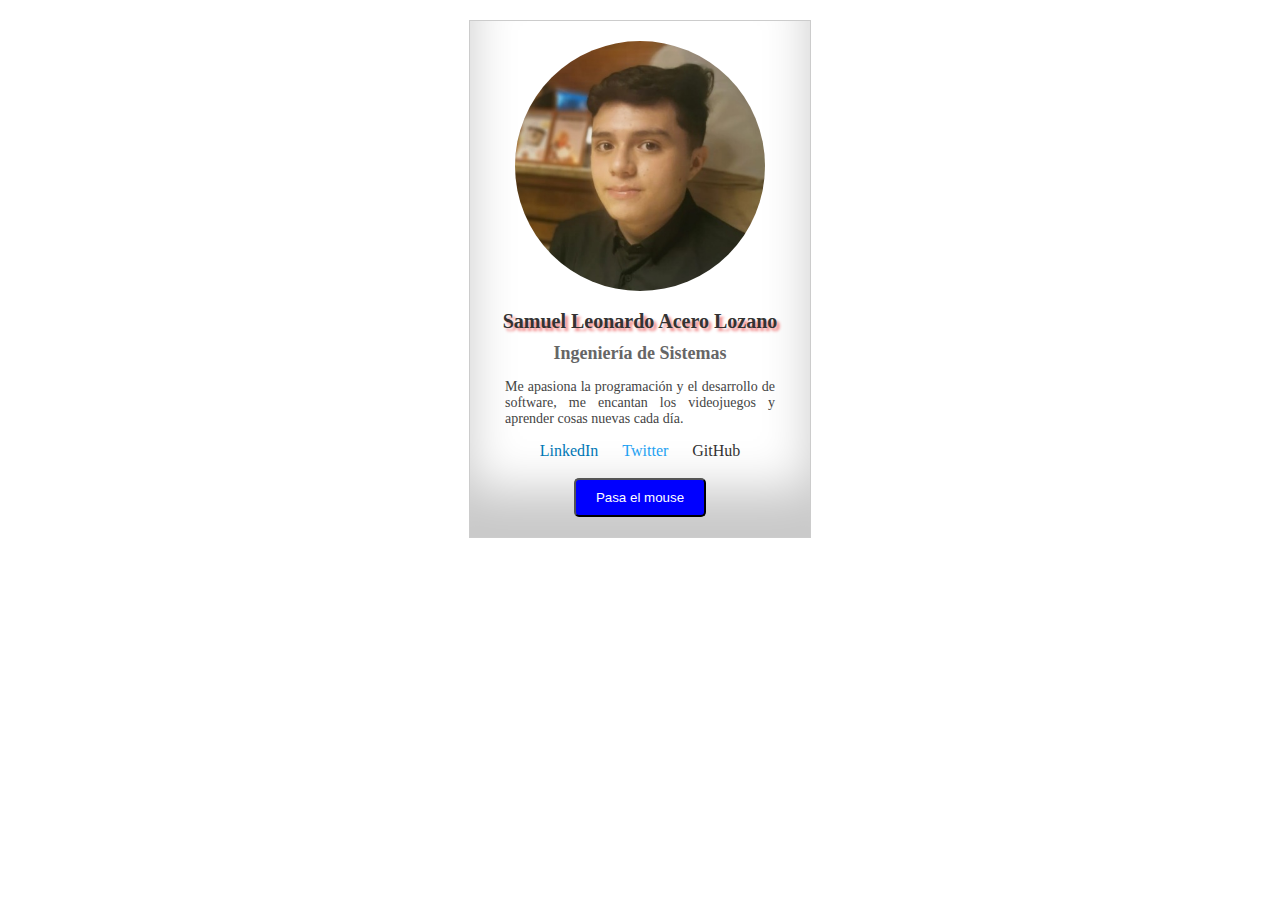
==== Programa 11022025/Index.html @ e082866f "Proyectos Clase" ====
<!DOCTYPE html>
<html lang="es">
<head>
    <meta charset="UTF-8">
    <meta name="viewport" content="width=device-width, initial-scale=1.0">
    <title>Perfil - Samuel Acero</title>
    <link rel="stylesheet" href="styles.css">
</head>
<body>
    <div class="presentacion">
        <img src="img/Perfil.jpg" alt="Foto de perfil" class="perfil">
        <h1 class="nombre">Samuel Leonardo Acero Lozano</h1>
        <h2 class="titulo">Ingeniería de Sistemas</h2>
        <p class="descripcion">
            Me apasiona la programación y el desarrollo de software, me encantan los videojuegos y aprender cosas nuevas cada día.
        </p>
        <ul class="redes_sociales">
            <li><a href="https://linkedin.com" class="linkedin">LinkedIn</a></li>
            <li><a href="https://twitter.com" class="twitter">Twitter</a></li>
            <li><a href="https://github.com" class="github">GitHub</a></li>
        </ul>
        <br>
        <button class="button" type="button">Pasa el mouse</button>

        

        
    </div>
</body>
</html>
---- Programa 11022025/styles.css ----
.presentacion {
    width: 300px;
    background-color: white;
    border: 1px solid #ccc;
    box-shadow: 0 4px 8px rgba(0, 0, 0, 0.1);
    margin: 20px auto;
    padding: 20px;
    text-align: center;
    box-shadow:
    inset 0 -3em 3em rgb(201, 201, 201);
}

.perfil {
    width: 250px;
    height: 250px;
    border-radius: 50%;
    margin: 0 auto 15px;
}

.nombre {
    font-size: 20px;
    color: #333;
    margin: 0;
    text-shadow: 3px 3px 3px lightcoral;
}

.titulo {
    font-size: 18px;
    color: #666;
    margin: 10px;
}

.descripcion {
    font-size: 14px;
    color: #444;
    text-align: justify;
    margin: 15px;
}

.redes_sociales {
    list-style: none;
    padding: 0;
    margin: 0;
}

.redes_sociales li {
    display: inline;
    margin: 0 10px;
}

.redes_sociales a {
    text-decoration: none;
    color: #0077b5; 
}

.redes_sociales a.twitter {
    color: #1DA1F2; 
}

.redes_sociales a.github {
    color: #333;
}

.redes_sociales a:hover {
    opacity: 0.7;
}

button {
    background-color: blue;
    color: white;
    padding: 10px 20px;
    border-radius: 5px;
}

button:hover {
    background-color: lightsalmon; 
    color: white;
    transition: all 1s;
}
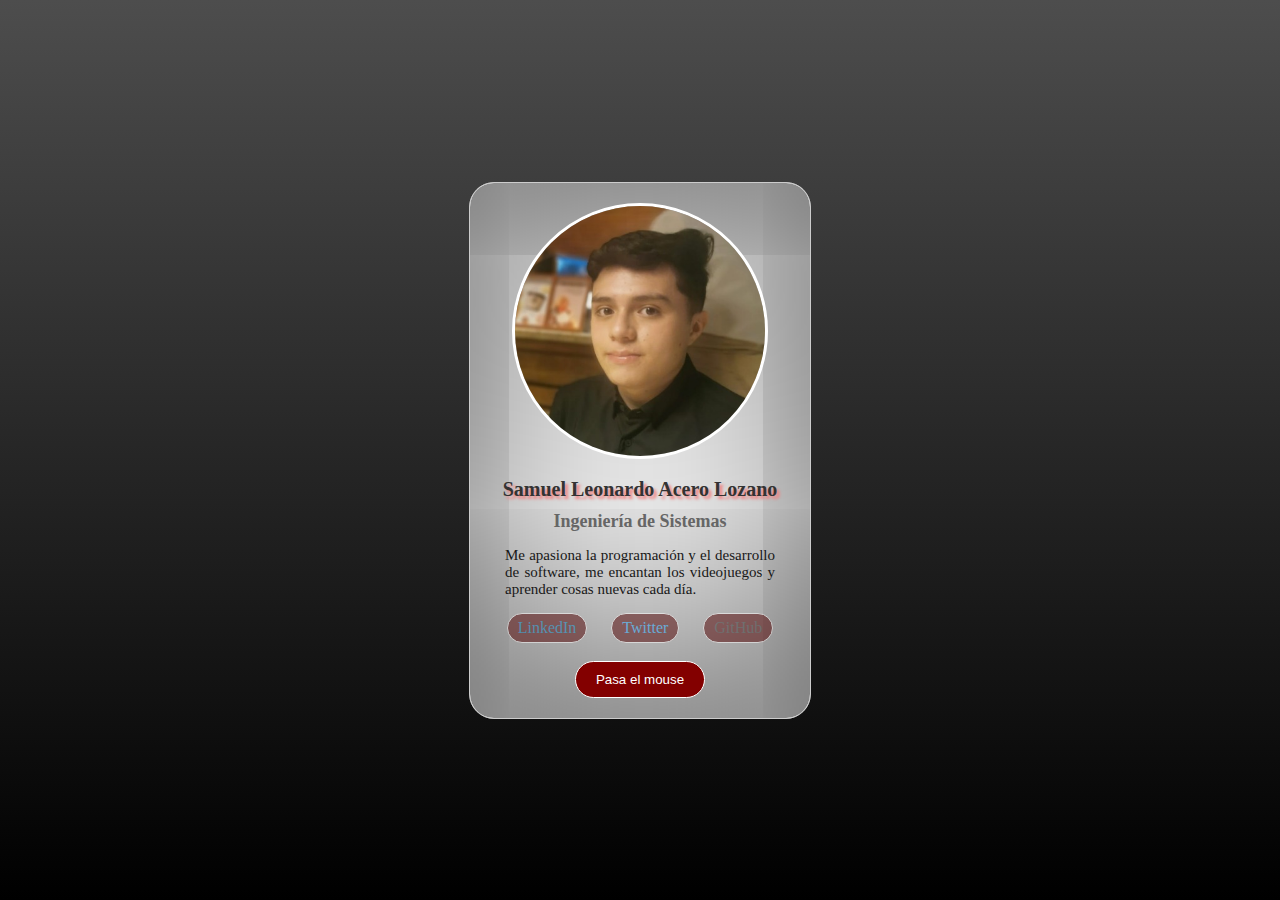
==== commit a4cdf6d9: "Agregado efecto de desvanecimiento al contenedor .presentacion" ====
--- a/Programa 11022025/Index.html
+++ b/Programa 11022025/Index.html
@@ -21,10 +21,8 @@
         </ul>
         <br>
         <button class="button" type="button">Pasa el mouse</button>
+    </div>
 
-        
-
-        
-    </div>
+    <script src="script.js"></script>
 </body>
 </html>--- a/Programa 11022025/styles.css
+++ b/Programa 11022025/styles.css
@@ -2,17 +2,24 @@
     width: 300px;
     background-color: white;
     border: 1px solid #ccc;
+    border-radius: 25px;
     box-shadow: 0 4px 8px rgba(0, 0, 0, 0.1);
     margin: 20px auto;
     padding: 20px;
     text-align: center;
-    box-shadow:
-    inset 0 -3em 3em rgb(201, 201, 201);
+    box-shadow: inset 0 0em 15em rgb(0, 0, 0);
+    opacity: 0;
+    transition: opacity 2s ease-in-out;
+}
+
+.presentacion.cargado {
+    opacity: 1;
 }
 
 .perfil {
     width: 250px;
     height: 250px;
+    border: 3px solid white;
     border-radius: 50%;
     margin: 0 auto 15px;
 }
@@ -21,7 +28,7 @@
     font-size: 20px;
     color: #333;
     margin: 0;
-    text-shadow: 3px 3px 3px lightcoral;
+    text-shadow: 3px 3px 3px rgb(240, 128, 128);
 }
 
 .titulo {
@@ -31,8 +38,8 @@
 }
 
 .descripcion {
-    font-size: 14px;
-    color: #444;
+    font-size: 15px;
+    color: rgb(24, 24, 24);
     text-align: justify;
     margin: 15px;
 }
@@ -44,17 +51,29 @@
 }
 
 .redes_sociales li {
-    display: inline;
+    display: inline-block;
     margin: 0 10px;
+    margin-top: 0 10px;
+    justify-content: center;
 }
 
 .redes_sociales a {
+    border: 1px solid white;
     text-decoration: none;
-    color: #0077b5; 
+    color: #0077b5;
+    opacity: 0.5;
+    background-color: rgb(80, 0, 0);
+    padding: 5px 10px;
+    border-radius: 25px;
+    transition: all 0.5s;
+    display: flex;
+    justify-content: center;
+    align-items: center;
 }
 
 .redes_sociales a.twitter {
-    color: #1DA1F2; 
+    color: #1DA1F2;
+    
 }
 
 .redes_sociales a.github {
@@ -62,18 +81,30 @@
 }
 
 .redes_sociales a:hover {
-    opacity: 0.7;
+    opacity: 1;
+    display: flex;
+    transform: translateY(-5px);
 }
 
 button {
-    background-color: blue;
+    background-color: rgb(131, 0, 0);
     color: white;
     padding: 10px 20px;
-    border-radius: 5px;
+    border: 1px solid rgb(255, 255, 255);
+    border-radius: 25px;
+    cursor: pointer;
 }
 
 button:hover {
     background-color: lightsalmon; 
-    color: white;
-    transition: all 1s;
+    color: white; 
+    transition: all 0.5s;
+}
+
+html {
+    background: linear-gradient(to bottom, rgb(77, 77, 77), rgb(0, 0, 0));
+    height: 100%;
+    display: flex;
+    justify-content: center;
+    align-items: center;
 }